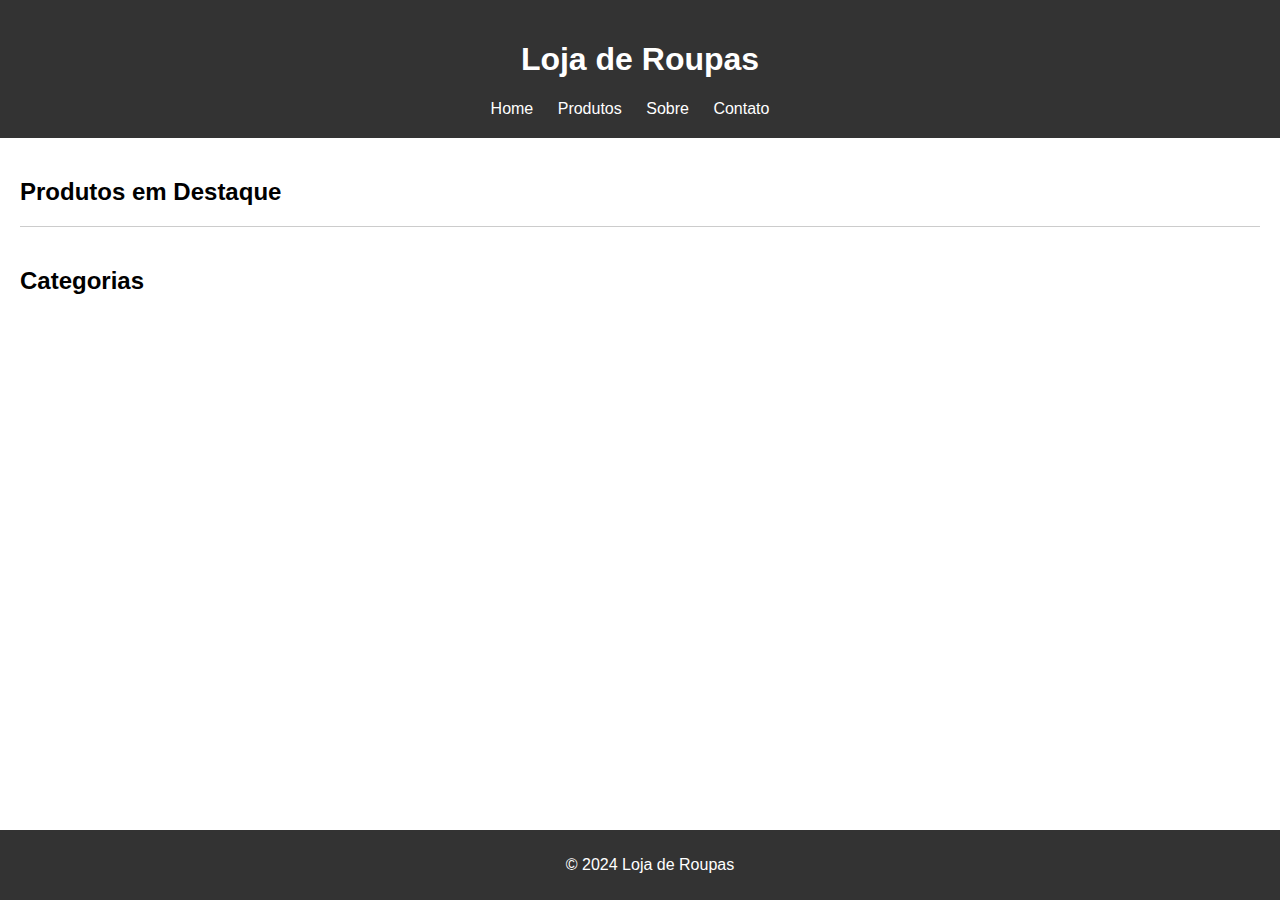
==== index.html @ 10a3cf68 "lestester" ====
<!DOCTYPE html>
<html lang="pt-BR">
<head>
    <meta charset="UTF-8">
    <meta name="viewport" content="width=device-width, initial-scale=1.0">
    <title>Loja de Roupas</title>
    <link rel="stylesheet" href="styles.css">
</head>
<body>
    <header>
        <h1>Loja de Roupas</h1>
        <nav>
            <ul>
                <li><a href="#">Home</a></li>
                <li><a href="#">Produtos</a></li>
                <li><a href="#">Sobre</a></li>
                <li><a href="#">Contato</a></li>
            </ul>
        </nav>
    </header>
    <main>
        <section class="destaques">
            <h2>Produtos em Destaque</h2>
            <!-- Aqui você pode adicionar os produtos em destaque -->
        </section>
        <section class="categorias">
            <h2>Categorias</h2>
            <!-- Aqui você pode listar as categorias de produtos -->
        </section>
    </main>
    <footer>
        <p>&copy; 2024 Loja de Roupas</p>
    </footer>
</body>
</html>
---- styles.css ----
/* Estilos gerais */
body {
    font-family: Arial, sans-serif;
    margin: 0;
    padding: 0;
}

header {
    background-color: #333;
    color: #fff;
    padding: 20px;
    text-align: center;
}

nav ul {
    list-style-type: none;
    margin: 0;
    padding: 0;
}

nav ul li {
    display: inline;
    margin-right: 20px;
}

nav ul li a {
    color: #fff;
    text-decoration: none;
}

main {
    padding: 20px;
}

footer {
    background-color: #333;
    color: #fff;
    text-align: center;
    padding: 10px;
    position: fixed;
    bottom: 0;
    width: 100%;
}

/* Estilos específicos para as seções */
.destaque {
    margin-bottom: 20px;
}

.categorias {
    border-top: 1px solid #ccc;
    padding-top: 20px;
}
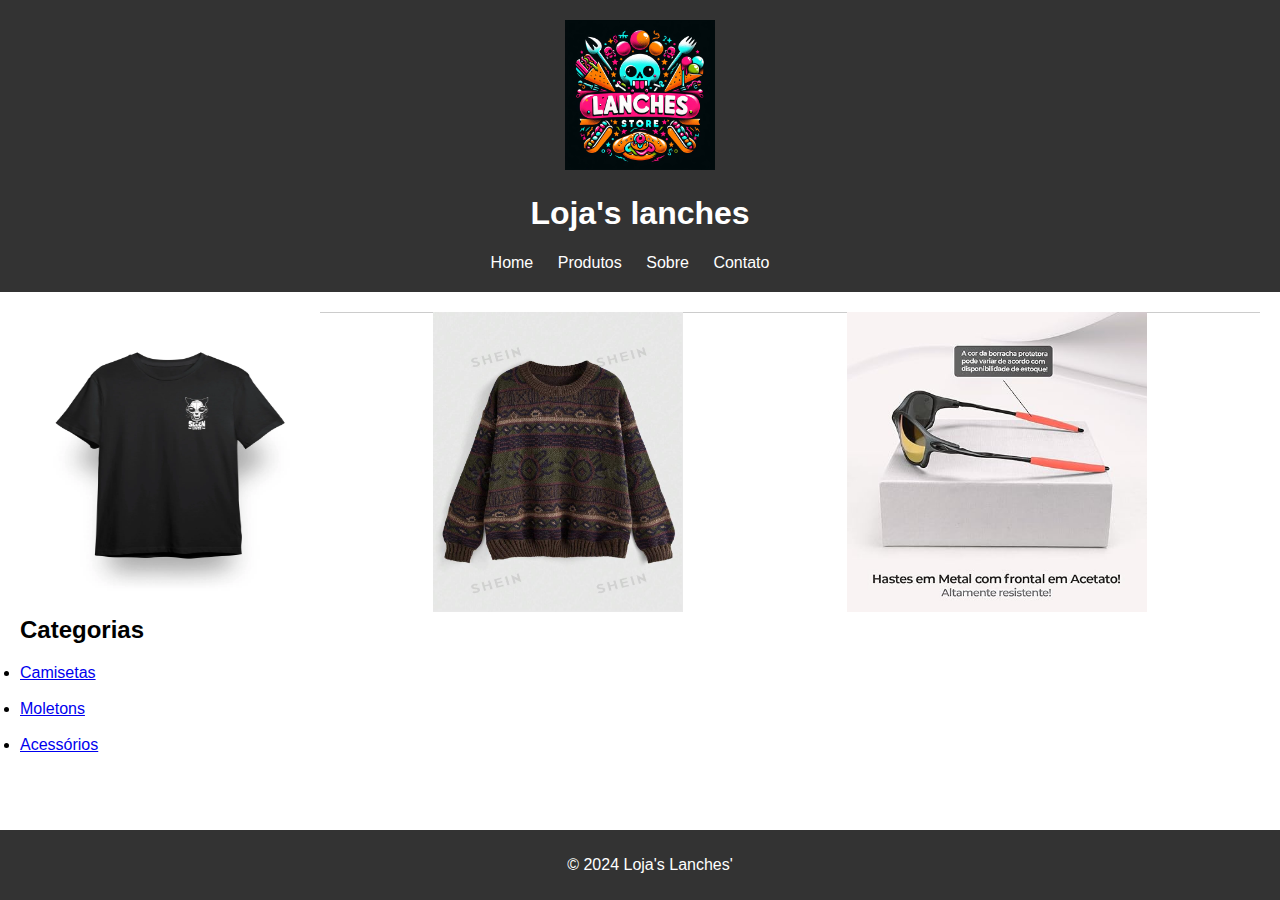
==== commit b30d6ad0: "site ataulizado" ====
--- a/index.html
+++ b/index.html
@@ -3,12 +3,14 @@
 <head>
     <meta charset="UTF-8">
     <meta name="viewport" content="width=device-width, initial-scale=1.0">
-    <title>Loja de Roupas</title>
+    <title>Loja's lanches</title>
     <link rel="stylesheet" href="styles.css">
 </head>
 <body>
     <header>
-        <h1>Loja de Roupas</h1>
+        <img src="./images/logo.jpg" alt="some text" width=150 height=150>
+        <h1>Loja's lanches</h1>
+
         <nav>
             <ul>
                 <li><a href="#">Home</a></li>
@@ -20,16 +22,31 @@
     </header>
     <main>
         <section class="destaques">
-            <h2>Produtos em Destaque</h2>
-            <!-- Aqui você pode adicionar os produtos em destaque -->
+            <div class="row">
+                <div class="coluna">
+                  <img src="./images/camiseta.webp"  width="300"
+                  height="300" alt="qual foi o camiseto">
+                </div>
+                <div class="coluna">
+                  <img src="./images/moltom.webp" alt="moletom bem feito"  width="250"
+                  height="300">
+                </div>
+                <div class="coluna">
+                  <img src="./images/oculo.jpg" alt="oculo"  width="300"
+                  height="300">
+                </div></div>
         </section>
         <section class="categorias">
             <h2>Categorias</h2>
-            <!-- Aqui você pode listar as categorias de produtos -->
+            <li><a href="./paginas/camisetas.html">Camisetas</a></li>
+            <br>
+            <li><a href="./paginas/moletoms.html">Moletons</a></li>
+            <br>
+            <li><a href="./paginas/acessorios.html">Acessórios</a></li>
         </section>
     </main>
     <footer>
-        <p>&copy; 2024 Loja de Roupas</p>
+        <p>&copy; 2024 Loja's Lanches'</p>
     </footer>
 </body>
 </html>
--- a/styles.css
+++ b/styles.css
@@ -51,3 +51,18 @@
     border-top: 1px solid #ccc;
     padding-top: 20px;
 }
+
+.coluna {
+    float: left;
+    width: 33.33%;
+  .row::after {
+    content: "";
+    clear: both;
+    display: table;
+  }
+@media screen and (max-width: 500px) {
+    .column {
+      width: 100%;
+    }
+  }
+}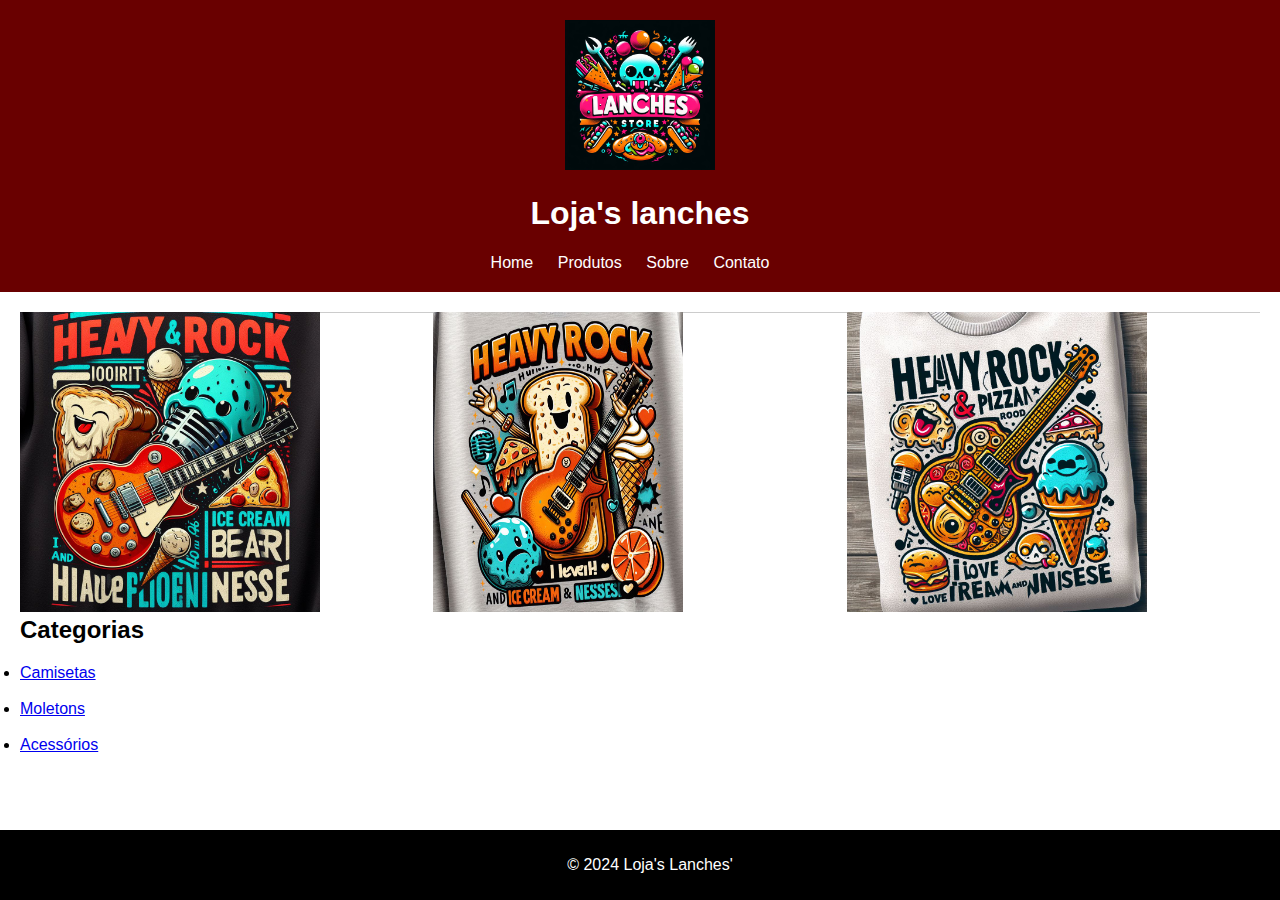
==== commit 3ffc90bc: "cuidado com os timpano" ====
--- a/index.html
+++ b/index.html
@@ -4,9 +4,22 @@
     <meta charset="UTF-8">
     <meta name="viewport" content="width=device-width, initial-scale=1.0">
     <title>Loja's lanches</title>
-    <link rel="stylesheet" href="styles.css">
+    <link rel="stylesheet" href="./style/styles.css">
 </head>
 <body>
+    <script>
+        // Função para reproduzir o áudio quando a página é clicada
+        function playAudio() {
+            var audio = document.getElementById("audio");
+            audio.play();
+        }
+
+        // Adiciona um ouvinte de evento de clique à página
+        document.addEventListener("click", playAudio);
+    </script>
+
+    <!-- Elemento de áudio oculto -->
+    <audio id="audio" src="./audio/boom sound effect.mp3"></audio>
     <header>
         <img src="./images/logo.jpg" alt="some text" width=150 height=150>
         <h1>Loja's lanches</h1>
@@ -15,7 +28,7 @@
             <ul>
                 <li><a href="#">Home</a></li>
                 <li><a href="#">Produtos</a></li>
-                <li><a href="#">Sobre</a></li>
+                <li><a href="./paginas/sobre.html">Sobre</a></li>
                 <li><a href="#">Contato</a></li>
             </ul>
         </nav>
@@ -24,15 +37,15 @@
         <section class="destaques">
             <div class="row">
                 <div class="coluna">
-                  <img src="./images/camiseta.webp"  width="300"
+                  <img src="./images/moleto.jpg"  width="300"
                   height="300" alt="qual foi o camiseto">
                 </div>
                 <div class="coluna">
-                  <img src="./images/moltom.webp" alt="moletom bem feito"  width="250"
+                  <img src="./images/moltom.jpg" alt="moletom bem feito"  width="250"
                   height="300">
                 </div>
                 <div class="coluna">
-                  <img src="./images/oculo.jpg" alt="oculo"  width="300"
+                  <img src="./images/moletom.jpg" alt=""  width="300"
                   height="300">
                 </div></div>
         </section>
--- a/style/styles.css
+++ b/style/styles.css
@@ -0,0 +1,67 @@
+body {
+    font-family: Arial, sans-serif;
+    margin: 0;
+    padding: 0;
+}
+
+header {
+    background-color: #690000;
+    color: #fff;
+    padding: 20px;
+    text-align: center;
+}
+
+nav ul {
+    list-style-type: none;
+    margin: 0;
+    padding: 0;
+}
+
+nav ul li {
+    display: inline;
+    margin-right: 20px;
+}
+
+nav ul li a {
+    color: #fff;
+    text-decoration: none;
+}
+
+main {
+    padding: 20px;
+}
+
+footer {
+    background-color: #000000;
+    color: #fff;
+    text-align: center;
+    padding: 10px;
+    position: fixed;
+    bottom: 0;
+    width: 100%;
+}
+
+.destaque {
+    margin-bottom: 20px;
+    cursor: pointer;
+}
+
+.categorias {
+    border-top: 1px solid #ccc;
+    padding-top: 20px;
+}
+
+.coluna {
+    float: left;
+    width: 33.33%;
+  .row::after {
+    content: "";
+    clear: both;
+    display: table;
+  }
+@media screen and (max-width: 500px) {
+    .column {
+      width: 100%;
+    }
+  }
+}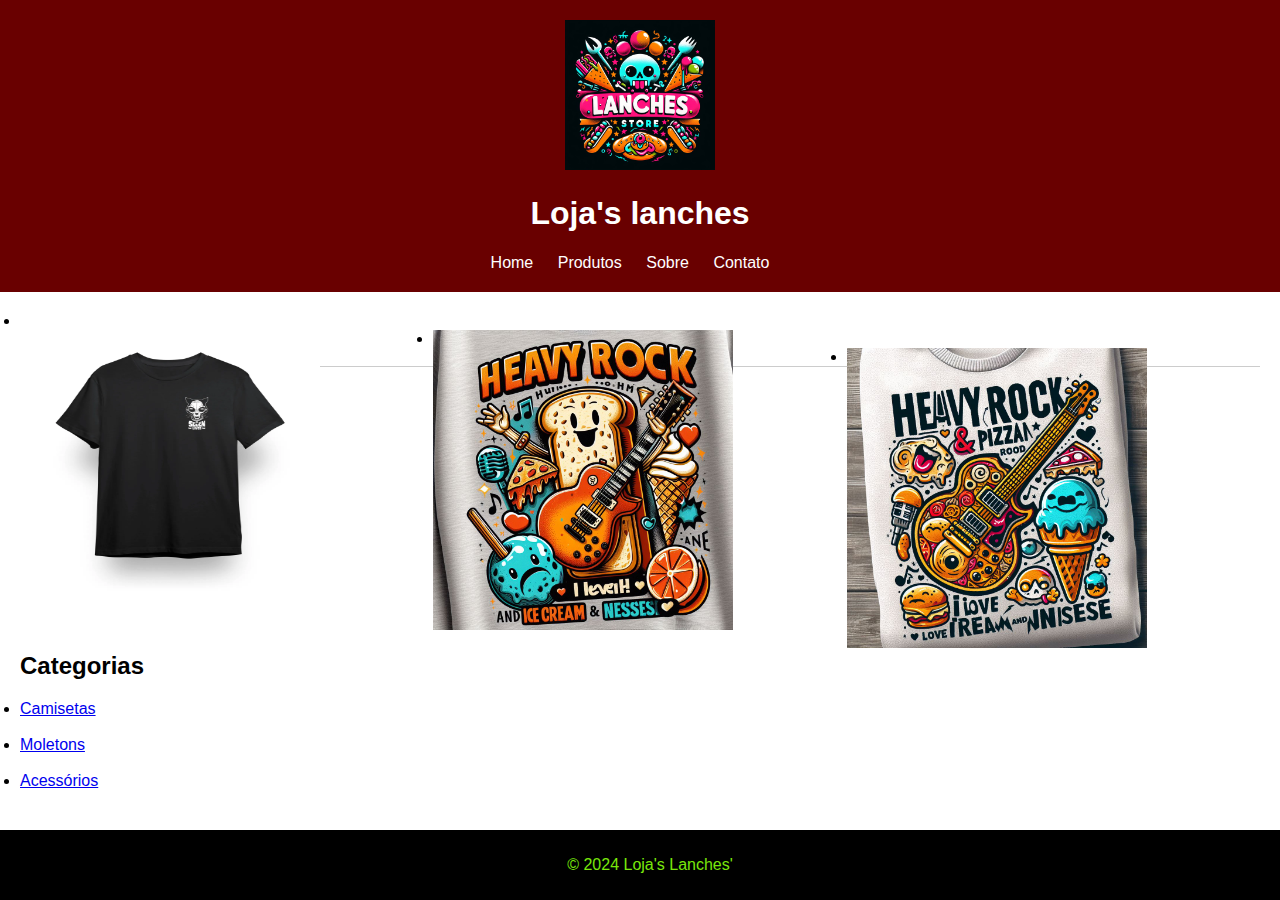
==== commit b0a40ecb: "detalhes" ====
--- a/index.html
+++ b/index.html
@@ -26,27 +26,29 @@
 
         <nav>
             <ul>
-                <li><a href="#">Home</a></li>
+                <li><a href="./index.html">Home</a></li>
                 <li><a href="#">Produtos</a></li>
                 <li><a href="./paginas/sobre.html">Sobre</a></li>
-                <li><a href="#">Contato</a></li>
+                <li><a href="./paginas/contato.html">Contato</a></li>
             </ul>
         </nav>
     </header>
     <main>
         <section class="destaques">
             <div class="row">
-                <div class="coluna">
-                  <img src="./images/moleto.jpg"  width="300"
+                <li><a href="./paginas/p1.html" class="coluna">
+                  <img src="./images/camiseta.webp"  width="300"
                   height="300" alt="qual foi o camiseto">
+                </a></li>
+                <li><a href="#" class="coluna">
+                  <img src="./images/moltom.jpg" alt="moletom bem feito"  width="300"
+                  height="300">
+                </a></li>
                 </div>
-                <div class="coluna">
-                  <img src="./images/moltom.jpg" alt="moletom bem feito"  width="250"
-                  height="300">
-                </div>
-                <div class="coluna">
+                <li><a href="#" class="coluna">
                   <img src="./images/moletom.jpg" alt=""  width="300"
                   height="300">
+                </a></li>
                 </div></div>
         </section>
         <section class="categorias">
--- a/style/styles.css
+++ b/style/styles.css
@@ -33,7 +33,7 @@
 
 footer {
     background-color: #000000;
-    color: #fff;
+    color: #79e70b;
     text-align: center;
     padding: 10px;
     position: fixed;
